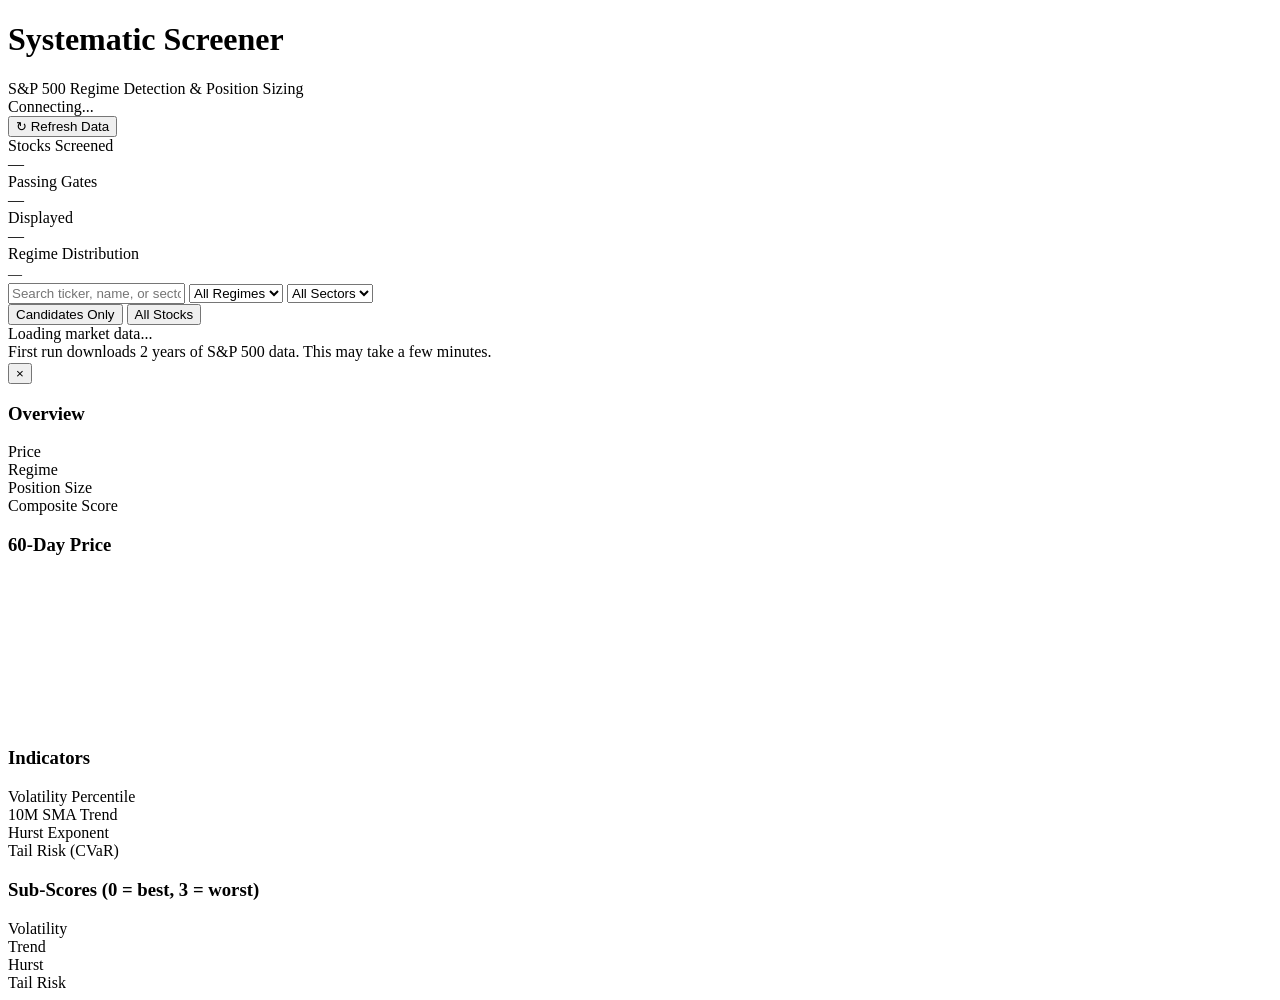
==== frontend/index.html @ 6f822651 "Initial commit: Systematic Trading App (3 modules) Module 1: Stock screener with S&P 500 regime dete" ====
<!DOCTYPE html>
<html lang="en">
<head>
    <meta charset="UTF-8">
    <meta name="viewport" content="width=device-width, initial-scale=1.0">
    <title>Systematic Trading Screener</title>
    <link rel="preconnect" href="https://fonts.googleapis.com">
    <link rel="preconnect" href="https://fonts.gstatic.com" crossorigin>
    <link href="https://fonts.googleapis.com/css2?family=Inter:wght@400;500;600;700;800&family=JetBrains+Mono:wght@400;500;600;700;800&display=swap" rel="stylesheet">
    <link rel="stylesheet" href="/static/styles.css">
</head>
<body>
    <div class="app-container">
        <!-- Header -->
        <header class="header">
            <div class="header-left">
                <h1>Systematic Screener</h1>
                <div class="subtitle">S&P 500 Regime Detection &amp; Position Sizing</div>
            </div>
            <div class="header-right">
                <div class="status-badge">
                    <div class="status-dot loading" id="status-dot"></div>
                    <span id="status-text">Connecting...</span>
                </div>
                <button class="btn" id="refresh-btn">&#8635; Refresh Data</button>
            </div>
        </header>

        <!-- Stats Row -->
        <div class="stats-row">
            <div class="stat-card">
                <div class="label">Stocks Screened</div>
                <div class="value" id="stat-screened">—</div>
            </div>
            <div class="stat-card">
                <div class="label">Passing Gates</div>
                <div class="value green" id="stat-passing">—</div>
            </div>
            <div class="stat-card">
                <div class="label">Displayed</div>
                <div class="value" id="stat-displayed">—</div>
            </div>
            <div class="stat-card">
                <div class="label">Regime Distribution</div>
                <div class="value" id="stat-regimes" style="font-size:14px;display:flex;flex-wrap:wrap;gap:4px;margin-top:4px">—</div>
            </div>
        </div>

        <!-- Filters -->
        <div class="filter-bar">
            <input type="text" class="search-input" id="search" placeholder="Search ticker, name, or sector...">
            <select id="regime-filter">
                <option value="">All Regimes</option>
                <option value="CALM">CALM</option>
                <option value="CAUTIOUS">CAUTIOUS</option>
                <option value="RISKY">RISKY</option>
                <option value="CRISIS">CRISIS</option>
            </select>
            <select id="sector-filter">
                <option value="">All Sectors</option>
            </select>
            <div class="toggle-group">
                <button class="toggle-btn active" data-value="candidates">Candidates Only</button>
                <button class="toggle-btn" data-value="all">All Stocks</button>
            </div>
        </div>

        <!-- Loading State -->
        <div id="loading-state" class="loading-state">
            <div class="loading-spinner"></div>
            <div class="loading-text">Loading market data...</div>
            <div class="loading-subtext">First run downloads 2 years of S&P 500 data. This may take a few minutes.</div>
        </div>

        <!-- Main Table -->
        <div class="table-container">
            <table id="main-table" style="display:none">
                <thead>
                    <tr>
                        <th data-sort="ticker" onclick="sortTable('ticker')">Ticker <span class="sort-arrow"></span></th>
                        <th>Name</th>
                        <th data-sort="sector" onclick="sortTable('sector')">Sector <span class="sort-arrow"></span></th>
                        <th data-sort="price" onclick="sortTable('price')" style="text-align:right">Price <span class="sort-arrow"></span></th>
                        <th data-sort="regime" onclick="sortTable('regime')">Regime <span class="sort-arrow"></span></th>
                        <th data-sort="position_pct" onclick="sortTable('position_pct')">Position <span class="sort-arrow"></span></th>
                        <th>Vol %ile</th>
                        <th>SMA</th>
                        <th>Hurst</th>
                        <th>Tail</th>
                        <th data-sort="composite_score" onclick="sortTable('composite_score')" class="sorted">Score <span class="sort-arrow">&#9650;</span></th>
                    </tr>
                </thead>
                <tbody id="table-body"></tbody>
            </table>
            <div id="pagination"></div>
        </div>
    </div>

    <!-- Detail Panel -->
    <div class="detail-overlay" id="detail-overlay">
        <div class="detail-panel">
            <div class="detail-header">
                <div>
                    <div class="detail-ticker" id="detail-ticker"></div>
                    <div class="detail-name" id="detail-name"></div>
                    <div class="detail-name" id="detail-sector" style="margin-top:2px"></div>
                </div>
                <button class="close-btn" id="close-detail">&times;</button>
            </div>

            <div class="detail-section">
                <h3>Overview</h3>
                <div class="indicator-row">
                    <span class="indicator-label">Price</span>
                    <span class="indicator-value" id="detail-price"></span>
                </div>
                <div class="indicator-row">
                    <span class="indicator-label">Regime</span>
                    <span id="detail-regime" class="regime-badge"></span>
                </div>
                <div class="indicator-row">
                    <span class="indicator-label">Position Size</span>
                    <span class="indicator-value" id="detail-position"></span>
                </div>
                <div class="indicator-row">
                    <span class="indicator-label">Composite Score</span>
                    <span class="indicator-value" id="detail-composite"></span>
                </div>
            </div>

            <div class="detail-section">
                <h3>60-Day Price</h3>
                <div class="sparkline-container">
                    <canvas id="sparkline-canvas"></canvas>
                </div>
            </div>

            <div class="detail-section">
                <h3>Indicators</h3>
                <div class="indicator-row">
                    <span class="indicator-label">Volatility Percentile</span>
                    <span class="indicator-value" id="detail-vol"></span>
                </div>
                <div class="indicator-row">
                    <span class="indicator-label">10M SMA Trend</span>
                    <span class="indicator-value" id="detail-sma"></span>
                </div>
                <div class="indicator-row">
                    <span class="indicator-label">Hurst Exponent</span>
                    <span class="indicator-value" id="detail-hurst"></span>
                </div>
                <div class="indicator-row">
                    <span class="indicator-label">Tail Risk (CVaR)</span>
                    <span class="indicator-value" id="detail-tail"></span>
                </div>
            </div>

            <div class="detail-section">
                <h3>Sub-Scores (0 = best, 3 = worst)</h3>
                <div class="indicator-row">
                    <span class="indicator-label">Volatility</span>
                    <span class="indicator-value" id="detail-vol-score"></span>
                </div>
                <div class="indicator-row">
                    <span class="indicator-label">Trend</span>
                    <span class="indicator-value" id="detail-trend-score"></span>
                </div>
                <div class="indicator-row">
                    <span class="indicator-label">Hurst</span>
                    <span class="indicator-value" id="detail-hurst-score"></span>
                </div>
                <div class="indicator-row">
                    <span class="indicator-label">Tail Risk</span>
                    <span class="indicator-value" id="detail-tail-score"></span>
                </div>
            </div>

            <!-- Validate button — only shown for passing candidates -->
            <div id="validate-section" style="display:none; margin-top:8px;">
                <button class="btn btn-primary" id="validate-btn" onclick="validateTrade()" style="width:100%;padding:12px;font-size:14px;font-weight:600;letter-spacing:0.3px">
                    Validate This Trade &rarr;
                </button>
                <div style="font-size:11px;color:var(--text-muted);text-align:center;margin-top:6px">
                    Passes all quantitative gates — proceed to pre-trade validation
                </div>
            </div>
            <div id="no-validate-section" style="display:none; margin-top:8px;">
                <div style="padding:12px;border:1px solid var(--border);border-radius:var(--radius);text-align:center;">
                    <div style="font-size:13px;color:var(--red);font-weight:600;">Does Not Pass Gates</div>
                    <div style="font-size:11px;color:var(--text-muted);margin-top:4px" id="gate-fail-reason"></div>
                </div>
            </div>
        </div>
    </div>

    <script src="/static/app.js?v=2"></script>
</body>
</html>
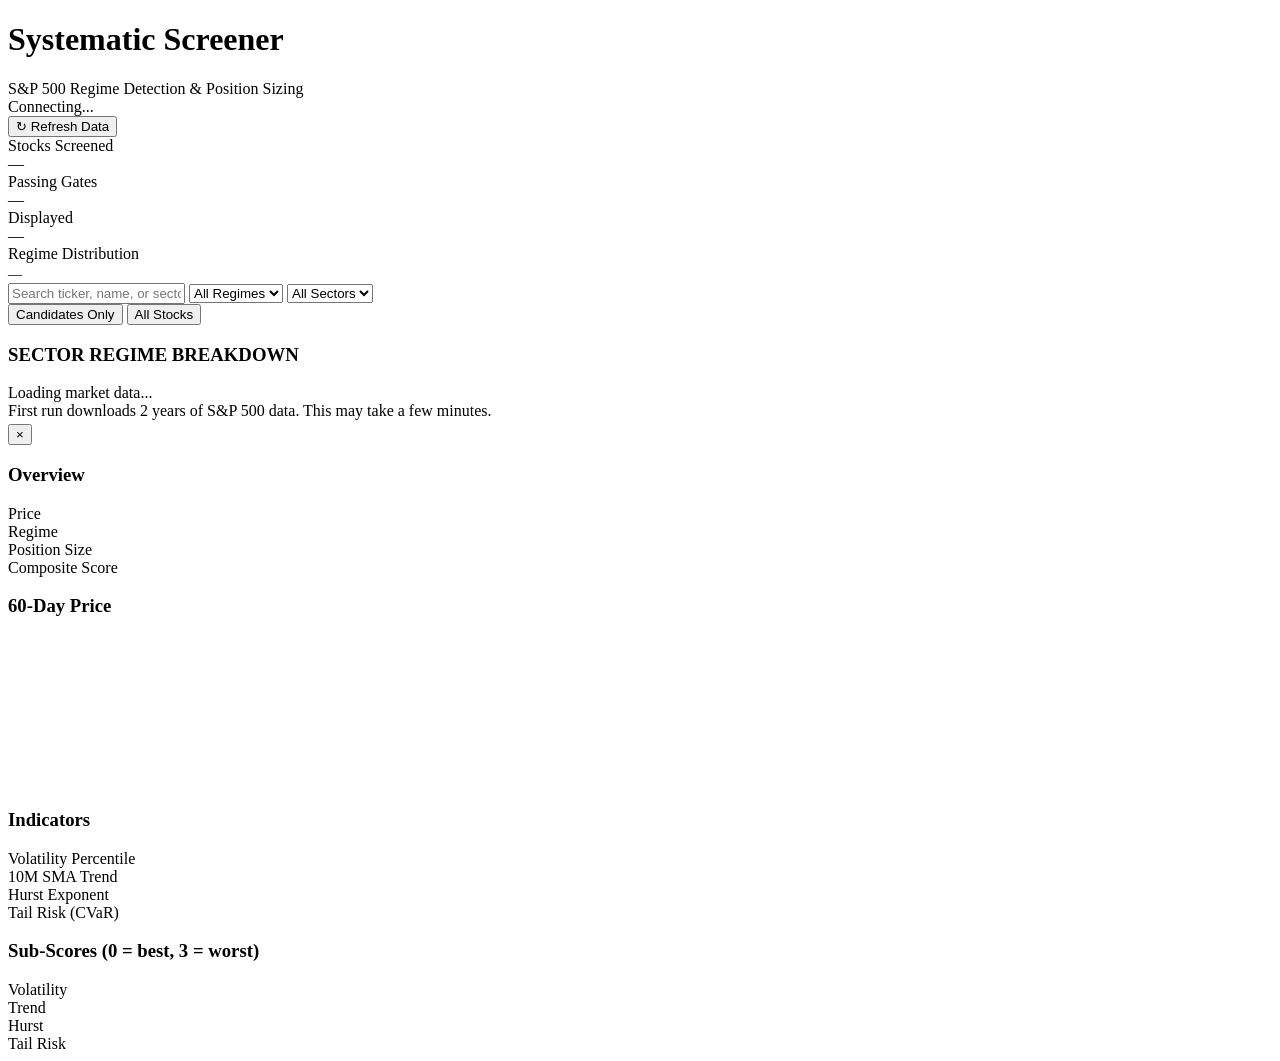
==== commit c80e6af5: "Add PostgreSQL support, yfinance reliability, tooltips, sector chart, per-stock timestamps - Postgre" ====
--- a/frontend/index.html
+++ b/frontend/index.html
@@ -7,7 +7,7 @@
     <link rel="preconnect" href="https://fonts.googleapis.com">
     <link rel="preconnect" href="https://fonts.gstatic.com" crossorigin>
     <link href="https://fonts.googleapis.com/css2?family=Inter:wght@400;500;600;700;800&family=JetBrains+Mono:wght@400;500;600;700;800&display=swap" rel="stylesheet">
-    <link rel="stylesheet" href="/static/styles.css">
+    <link rel="stylesheet" href="/static/styles.css?v=5">
 </head>
 <body>
     <div class="app-container">
@@ -63,6 +63,12 @@
                 <button class="toggle-btn active" data-value="candidates">Candidates Only</button>
                 <button class="toggle-btn" data-value="all">All Stocks</button>
             </div>
+        </div>
+
+        <!-- Sector Regime Chart -->
+        <div class="sector-chart-container" id="sector-chart-wrapper">
+            <h3 class="section-label">SECTOR REGIME BREAKDOWN</h3>
+            <div id="sector-chart"></div>
         </div>
 
         <!-- Loading State -->
@@ -104,6 +110,7 @@
                     <div class="detail-ticker" id="detail-ticker"></div>
                     <div class="detail-name" id="detail-name"></div>
                     <div class="detail-name" id="detail-sector" style="margin-top:2px"></div>
+                    <div id="detail-last-fetched" style="font-size:10px;color:var(--text-muted);margin-top:4px"></div>
                 </div>
                 <button class="close-btn" id="close-detail">&times;</button>
             </div>
@@ -193,6 +200,6 @@
         </div>
     </div>
 
-    <script src="/static/app.js?v=2"></script>
+    <script src="/static/app.js?v=5"></script>
 </body>
 </html>
